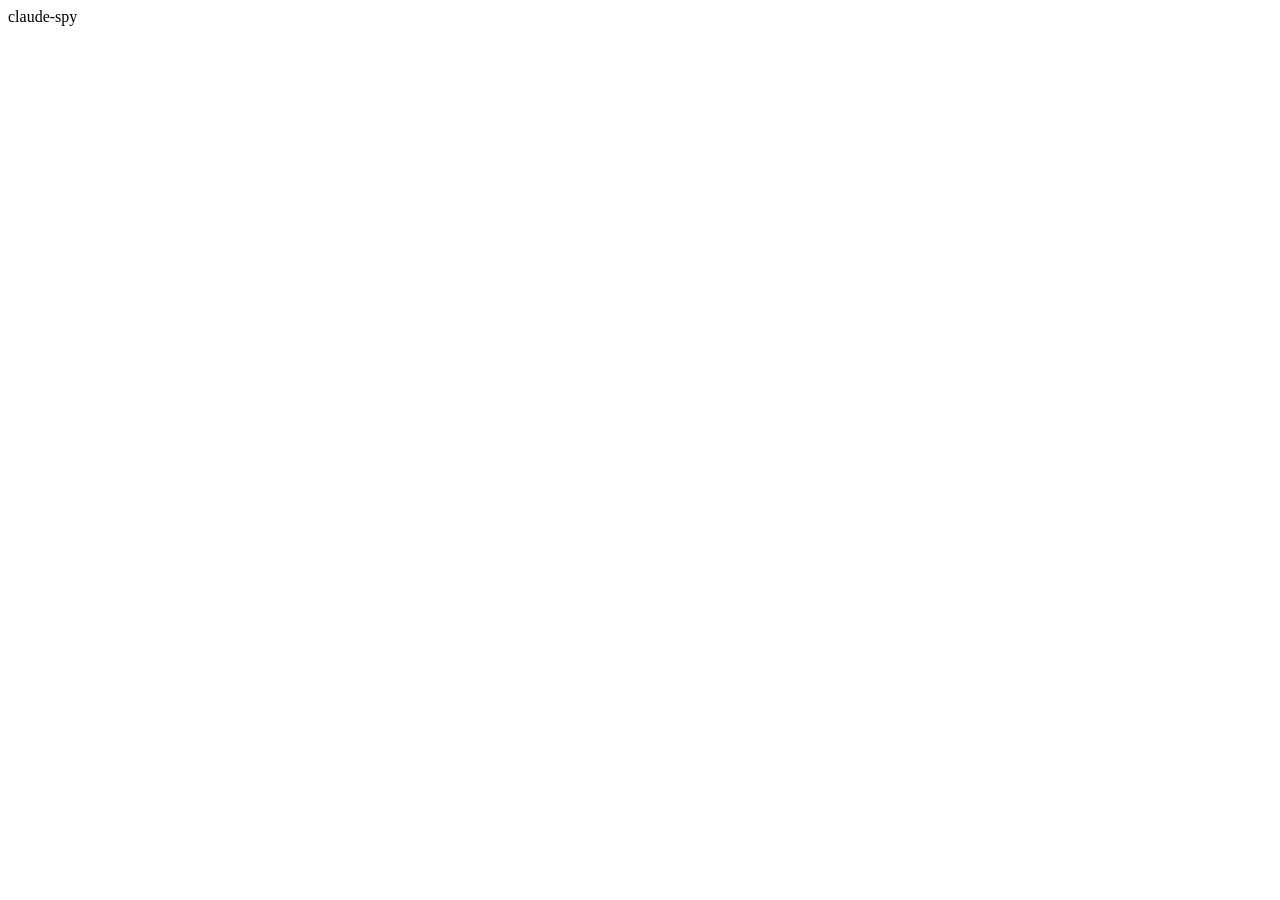
==== webui/static/index.html @ e2d52e30 "feat(webui): add frontend skeleton HTML and CSS" ====
<!DOCTYPE html>
<html lang="zh-CN">
<head>
  <meta charset="UTF-8">
  <meta name="viewport" content="width=device-width, initial-scale=1.0">
  <title>claude-spy viewer</title>
  <link rel="stylesheet" href="/static/style.css">
</head>
<body>
  <header id="topbar">
    <div class="topbar-left">
      <span class="logo">claude-spy</span>
      <span id="filename" class="filename"></span>
    </div>
    <div class="topbar-right">
      <span id="mode-badge" class="badge"></span>
      <span id="stats" class="stats"></span>
    </div>
  </header>
  <main id="records-list"></main>
  <script src="/static/app.js"></script>
</body>
</html>
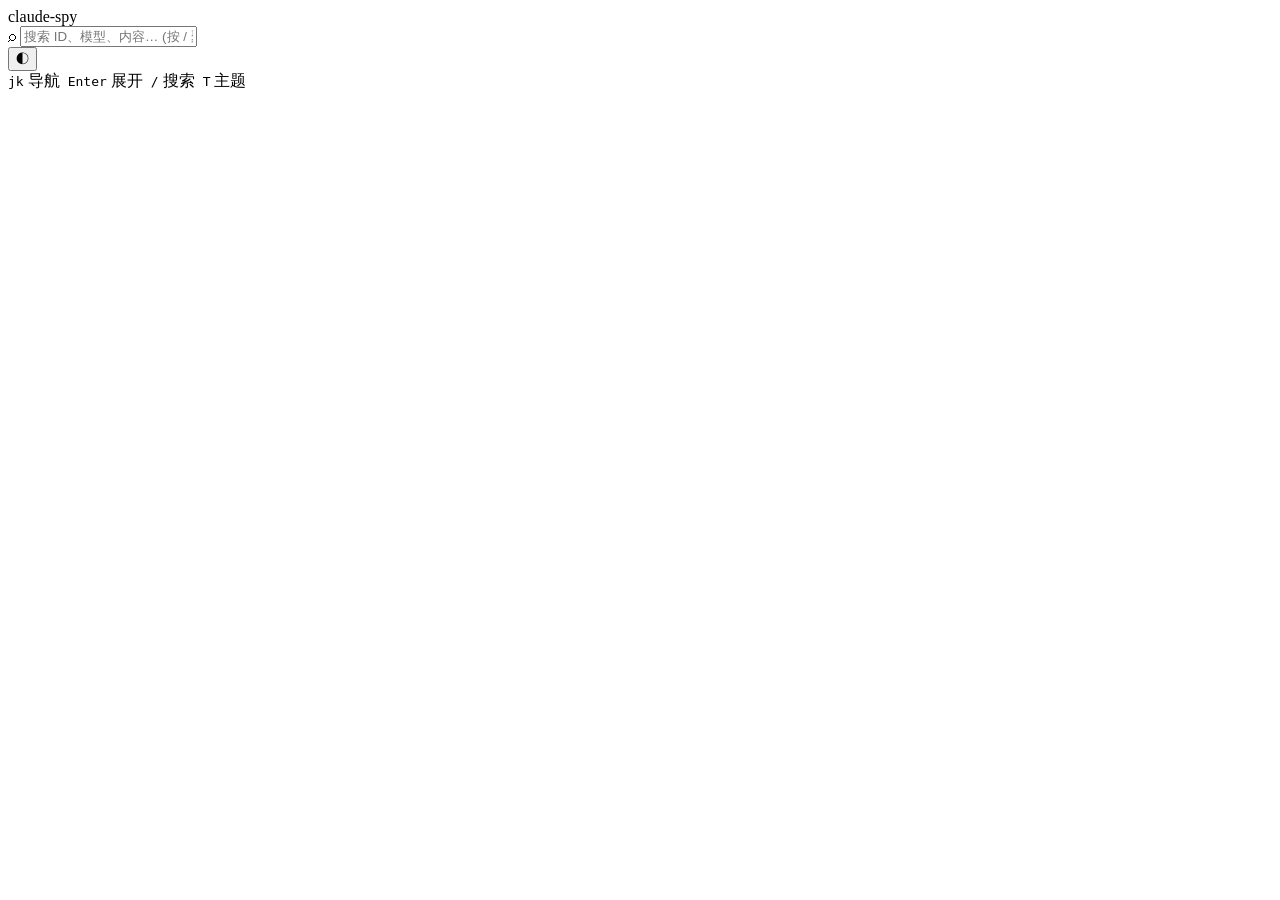
==== commit d14d4a5b: "feat(webui): complete frontend redesign with 3 themes, search, keyboard nav Major UI overhaul: - 3 t" ====
--- a/webui/static/index.html
+++ b/webui/static/index.html
@@ -1,10 +1,22 @@
 <!DOCTYPE html>
-<html lang="zh-CN">
+<html lang="zh-CN" data-theme="obsidian">
 <head>
   <meta charset="UTF-8">
   <meta name="viewport" content="width=device-width, initial-scale=1.0">
   <title>claude-spy viewer</title>
-  <link rel="stylesheet" href="/static/style.css">
+  <link rel="preconnect" href="https://fonts.googleapis.com">
+  <link rel="preconnect" href="https://fonts.gstatic.com" crossorigin>
+  <link href="https://fonts.googleapis.com/css2?family=JetBrains+Mono:wght@400;500;700;800&display=swap" rel="stylesheet">
+  <link rel="stylesheet" href="static/style.css?v=2">
+  <script>
+    // 在 CSS 加载前设置主题，防止闪烁
+    (function(){
+      var t = localStorage.getItem('claude-spy-theme');
+      if (t && ['obsidian','daylight','phosphor'].includes(t)) {
+        document.documentElement.setAttribute('data-theme', t);
+      }
+    })();
+  </script>
 </head>
 <body>
   <header id="topbar">
@@ -12,12 +24,23 @@
       <span class="logo">claude-spy</span>
       <span id="filename" class="filename"></span>
     </div>
+    <div class="topbar-center">
+      <div class="search-bar">
+        <span class="search-icon">⌕</span>
+        <input id="search-input" type="text" placeholder="搜索 ID、模型、内容… (按 / 聚焦)" autocomplete="off" />
+        <span id="search-count" class="search-count"></span>
+      </div>
+    </div>
     <div class="topbar-right">
       <span id="mode-badge" class="badge"></span>
       <span id="stats" class="stats"></span>
+      <button id="theme-toggle" class="theme-btn" title="切换主题 (T)">◐</button>
     </div>
   </header>
   <main id="records-list"></main>
-  <script src="/static/app.js"></script>
+  <div class="kbd-hint">
+    <kbd>j</kbd><kbd>k</kbd> 导航 &nbsp;<kbd>Enter</kbd> 展开 &nbsp;<kbd>/</kbd> 搜索 &nbsp;<kbd>T</kbd> 主题
+  </div>
+  <script src="static/app.js?v=2"></script>
 </body>
 </html>
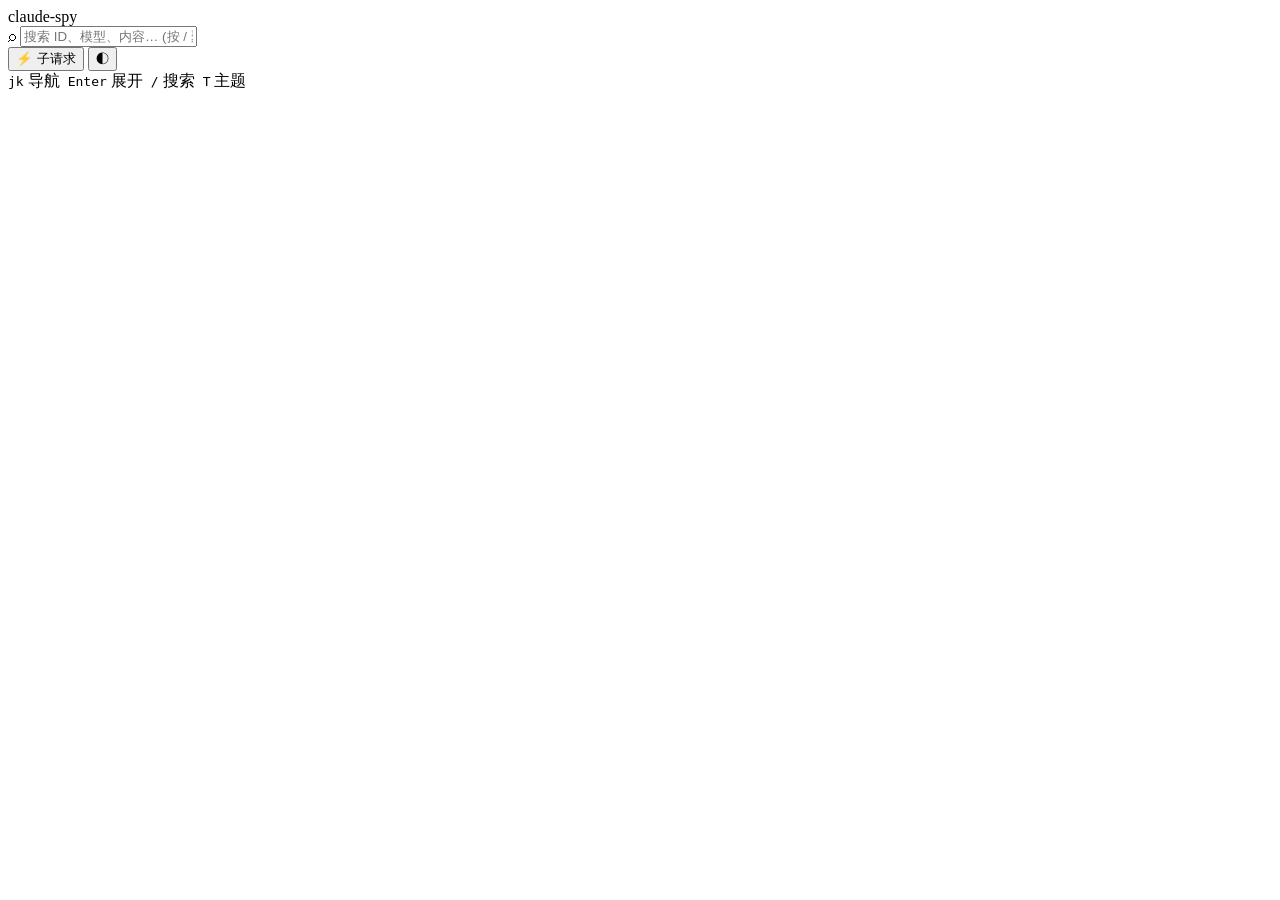
==== commit e7b71c35: "feat(webui): add sub-request toggle button in topbar Amber "⚡ 子请求" button in topbar toggles visibili" ====
--- a/webui/static/index.html
+++ b/webui/static/index.html
@@ -32,6 +32,7 @@
       </div>
     </div>
     <div class="topbar-right">
+      <button id="sub-toggle" class="filter-btn active" title="显示/隐藏子请求">⚡ 子请求</button>
       <span id="mode-badge" class="badge"></span>
       <span id="stats" class="stats"></span>
       <button id="theme-toggle" class="theme-btn" title="切换主题 (T)">◐</button>
